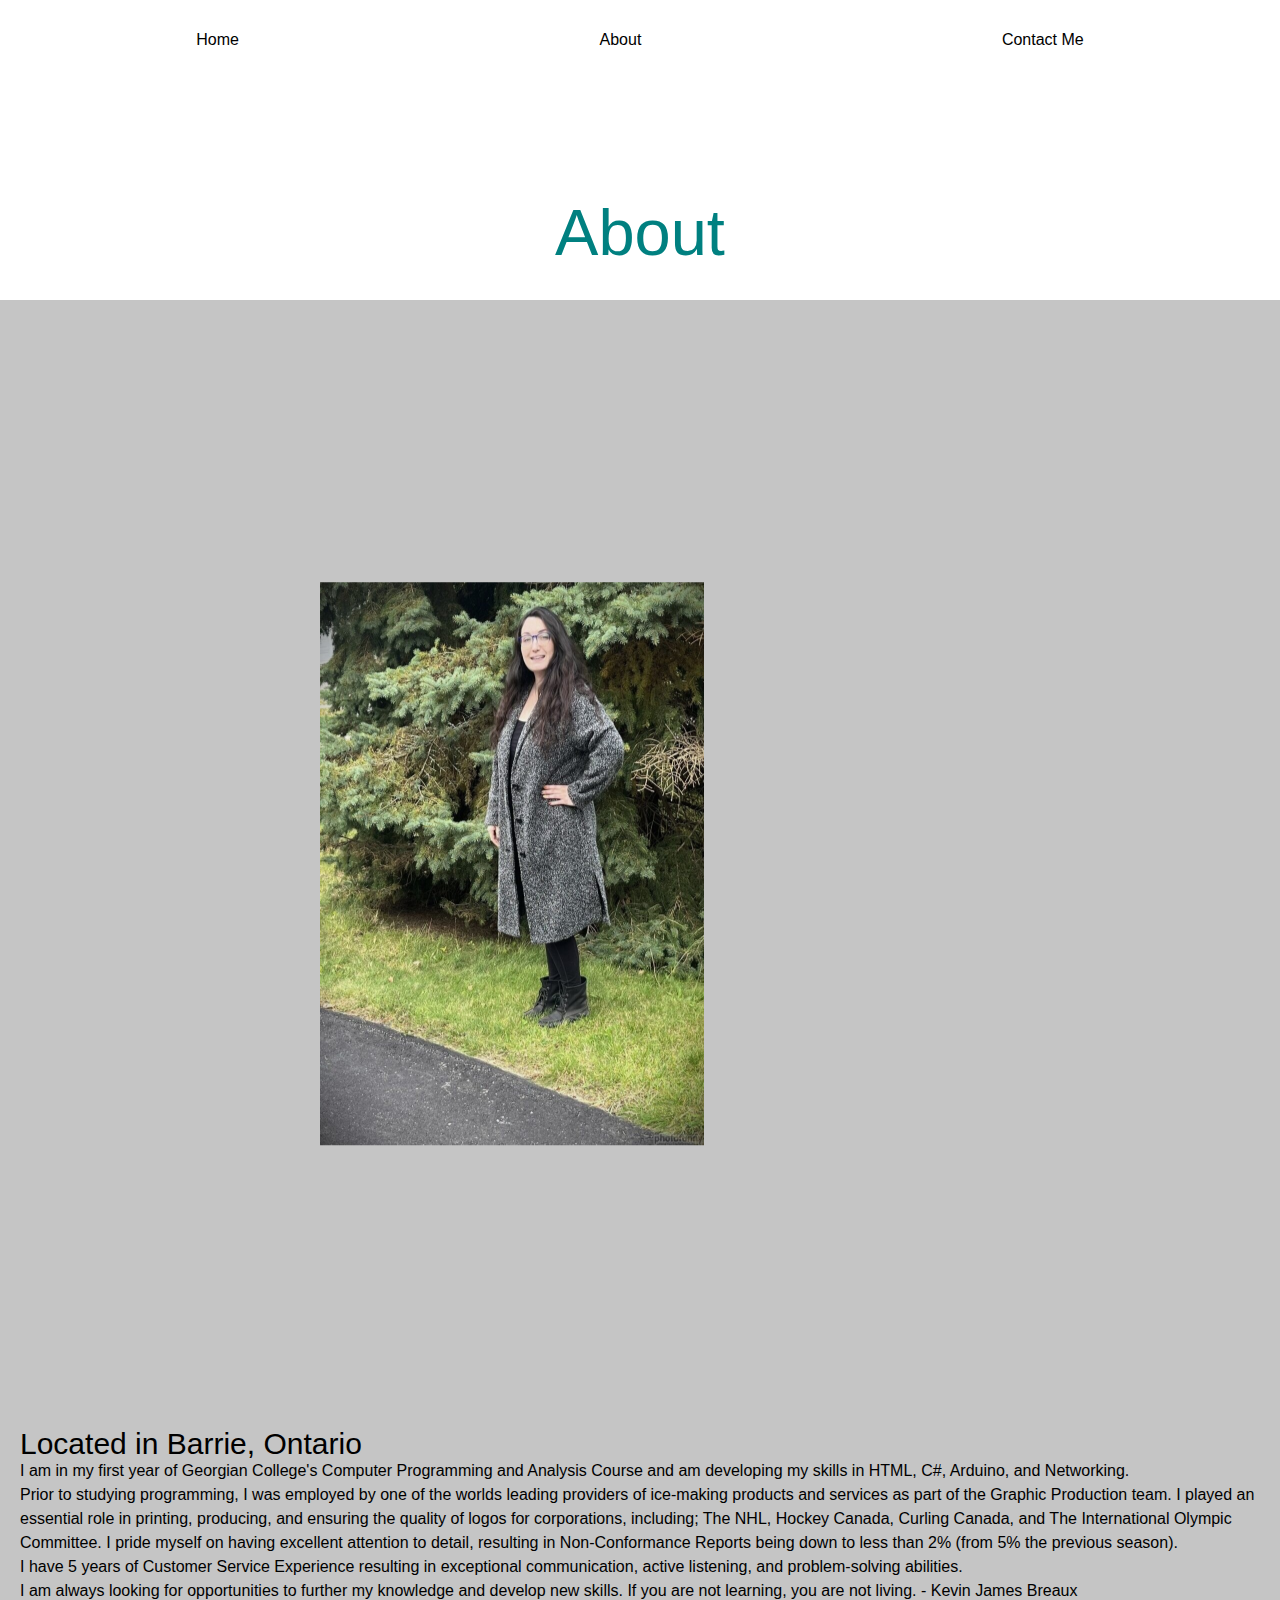
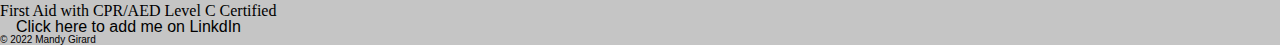
==== About.html @ dbe15460 "home page commit" ====
<!DOCTYPE html>
<html lang="en">
<head>
    <meta charset="UTF-8">
    <meta http-equiv="X-UA-Compatible" content="IE=edge">
    <meta name="viewport" content="width=device-width, initial-scale=1.0">
    <link rel="stylesheet" href="./styles/reset.css">
    <link rel="stylesheet" href="./styles/styles.css">

    <title>About</title>
</head>
<body>
    <header id="header2">
        <nav class="main-nav">
            <ul>
                <li>
                    <a class="nav-a" href="./ ">Home</a>
                </li>
                <li>
                    <a class="nav-a" href="./About.html">About</a>
                </li>
                <li>
                    <a class="nav-a" href="./contact.html">Contact Me</a>
                </li>
            </ul>
        </nav>

       <div id="about-h1-div" >
        <h1 id="about-h1">About</h1>
    </div>
    </header>

    <main>

        <div>
            <figure id="photo-me">
               
                <img src="./images/photo.net_ (4).jpg picture.jpg - exp.jpg" alt="photo of me " > <br>
                
            </figure>
        </div>

        <section>
            <h2>Located in Barrie, Ontario</h2>
        </section>
        <section>
            <p>
                I am in my first year of Georgian College's Computer Programming and Analysis Course and am developing my skills in HTML, C#, Arduino, and Networking. 

            </p>
            <p>Prior to studying programming, I was employed by one of the worlds leading providers of ice-making products and services as part of the Graphic Production team. I played an essential role in printing, producing, and ensuring the quality of logos for corporations, including; The NHL, Hockey Canada, Curling Canada, and The International Olympic Committee. I pride myself on having excellent attention to detail, resulting in Non-Conformance Reports being down to less than 2% (from 5% the previous season).
            </p>
            <p>I have 5 years of Customer Service Experience resulting in exceptional communication, active listening, and problem-solving abilities.  <!--come back to this. add more? needs to flow better into the conclusion (maybe work on that too)-->
            </p>
            <p>I am always looking for opportunities to further my knowledge and develop new skills.
                 <q cite="https://www.goodreads.com/quotes/907667-if-you-are-not-learning-you-are-not-living#:~:text=Quote%20by%20Kevin%20James%20Breaux,%2C%20you%20are%20not%20living.%E2%80%9D">If you are not learning, you are not living.</q> - Kevin James Breaux</p>
                 <!-- double check citing ^-->

        </section>

        <aside>
            <!--insert small CPR image once you know how to customize-->
            <h3>First Aid with CPR/AED Level C Certified</h3>
        </aside>
        
        <section>
            <!--**Shaun; I'm sorry my linkdin is empty. I had planned to make it almost 2 weeks ago. it has been the fortnight from hell -->
            <a href="https://www.linkedin.com/in/mandy-girard-7b268a252/" target="_blank">Click here to add me on LinkdIn</a>
        </section>
    </main>

    <footer>&copy; 2022 Mandy Girard</footer>
</body>
</html>
---- styles/styles.css ----
/* Step 2: Import the Reset */
@import url(./reset.css);
@import url('https://fonts.googleapis.com/css2?family=Gruppo&family=Indie+Flower&family=Quicksand&family=Satisfy&display=swap');


/*index*/

#header {
    background-image: url(./3d\ tree-shutterstock_1358957201.jpg); /* image from unsplash - https://unsplash.com/@botanicalnature */
    background-size: contain;
    background-position:center;
    height: 500px;
    width: auto;
     
    
}

 .main-nav {
    width: 100%;
    height:75px;
    display: flex;
    background: 00FFFFFF;
    position: absolute;
 }

 .main-nav, ul {
    display: flex; 
    text-align: center; 
    justify-content: space-around;
    width: 100%;
    margin: 0;
   
    
}

     .main-nav, li, a {
        color: black;
        font-family: 'Gill Sans', 'Gill Sans MT', Calibri, 'Trebuchet MS', sans-serif;
      text-decoration:none;
      padding: 1em;
      border: 1em;


    }
       .nav-a:hover {
        color: black;
     background: rgba(0,0,0,0);
	box-shadow: inset 0 0 0 3px #008080;
    }


main {
background-color: #c5c5c5;
}

#h1-div {
    display: flex;
    justify-content: center;
    font-family: 'Gill Sans', 'Gill Sans MT', Calibri, 'Trebuchet MS', sans-serif;
    color: #008080;
    font-size: 65px;
    
}

h2 {
    font-family: 'Gill Sans', 'Gill Sans MT', Calibri, 'Trebuchet MS', sans-serif;
    font-size: 30px;
    margin-left: 20px;
   
}

p {
    font-family: 'Gill Sans', 'Gill Sans MT', Calibri, 'Trebuchet MS', sans-serif ;
    line-height: 150%;
    margin-left: 20px;
    
}

#contact-link {
color: #008080;
font-family: 'Gill Sans', 'Gill Sans MT', Calibri, 'Trebuchet MS', sans-serif;
font-size: 20px;
margin-bottom: 10px;
}

#contact-link:hover{
font-size: 25px;  
}



footer {
    background-color: #c5c5c5;
    font-family: 'Gill Sans', 'Gill Sans MT', Calibri, 'Trebuchet MS', sans-serif;
    font-size: 10px;
}


/* about */

#header2 {
    background-image: url(./b&w\ seeded\ euc\ shutterstock_756439999.jpg);
    background-size:cover;
    background-position:center;
    height: 300px;
    width: auto;
}

#about-h1 {
    display: flex;
    justify-content: center;
    font-family: 'Gill Sans', 'Gill Sans MT', Calibri, 'Trebuchet MS', sans-serif;
    color: #008080;
    font-size: 65px;
    padding-top: 200px;
}

#photo-me {
    transform: scale(0.5);
}
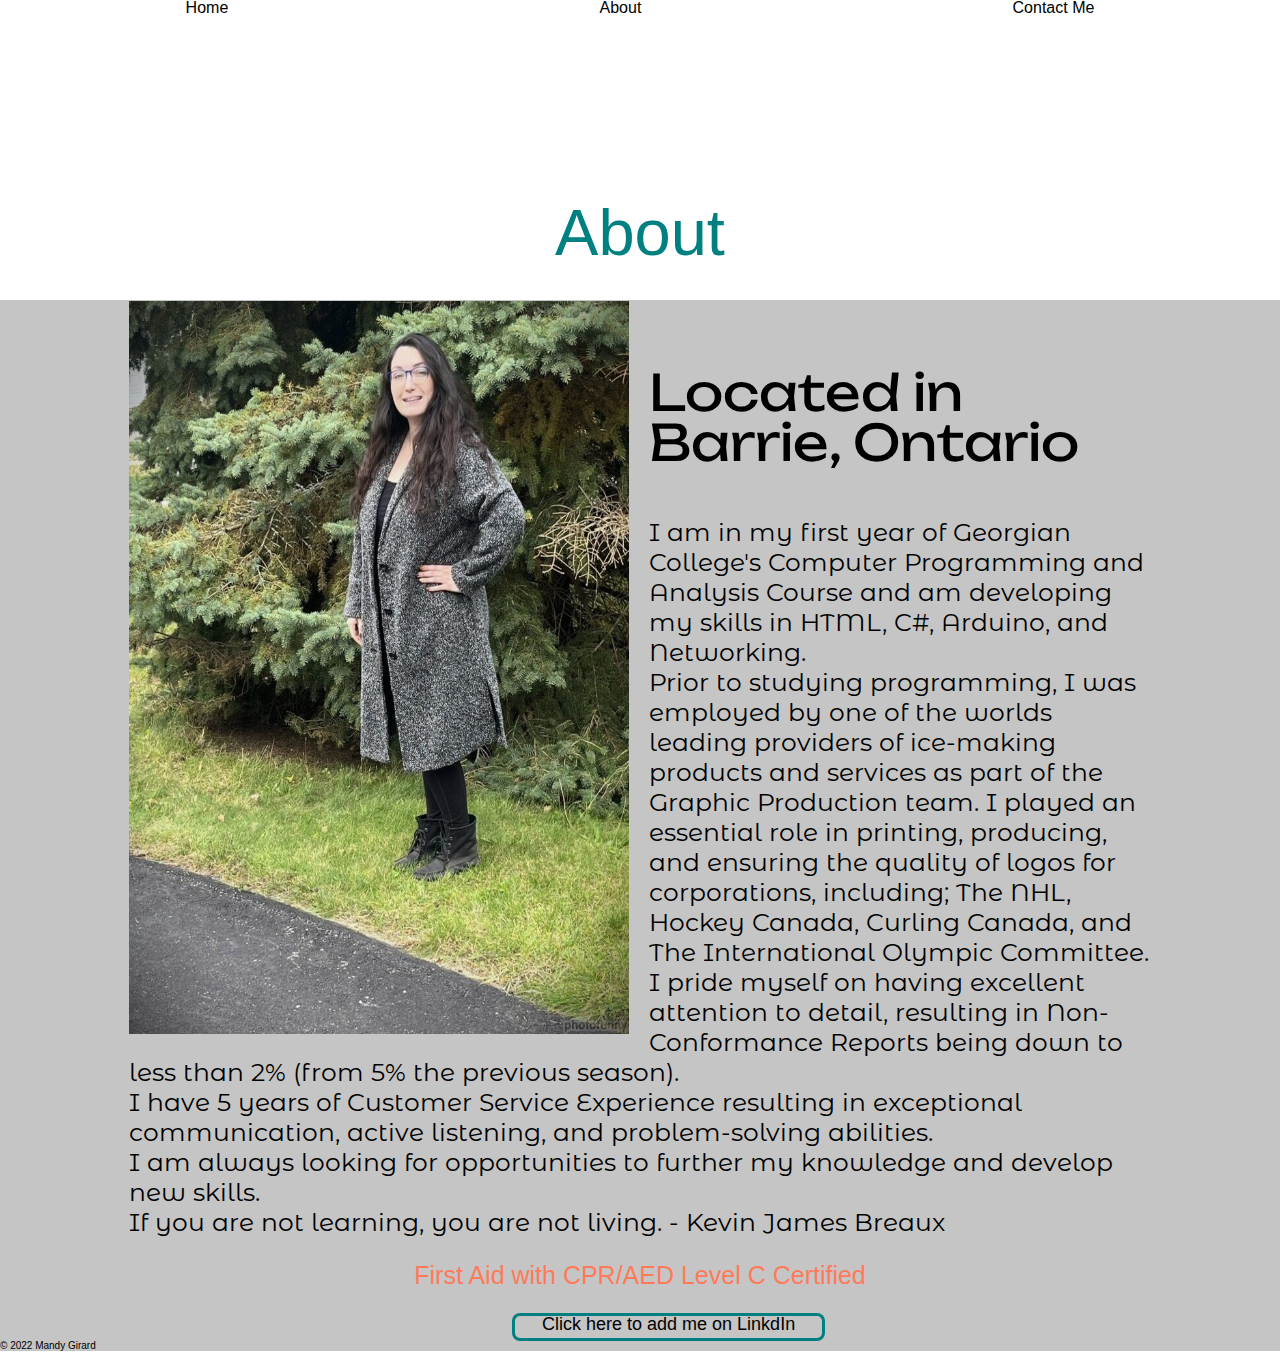
==== commit 94090365: "about commit" ====
--- a/About.html
+++ b/About.html
@@ -4,12 +4,12 @@
     <meta charset="UTF-8">
     <meta http-equiv="X-UA-Compatible" content="IE=edge">
     <meta name="viewport" content="width=device-width, initial-scale=1.0">
-    <link rel="stylesheet" href="./styles/reset.css">
-    <link rel="stylesheet" href="./styles/styles.css">
+    <link rel="stylesheet" href="./reset.css">
+    <link rel="stylesheet" href="./styles.css">
 
     <title>About</title>
 </head>
-<body>
+<body id="about-body">
     <header id="header2">
         <nav class="main-nav">
             <ul>
@@ -30,43 +30,44 @@
     </div>
     </header>
 
-    <main>
+    <main id="about-main" >
 
-        <div>
-            <figure id="photo-me">
+        <div id="main-div">
+            <figure>
                
-                <img src="./images/photo.net_ (4).jpg picture.jpg - exp.jpg" alt="photo of me " > <br>
+                <img id="me-image" src="./photo.net_ (4).jpg picture.jpg - exp.jpg" alt="photo of me " > <br>
                 
             </figure>
-        </div>
 
-        <section>
-            <h2>Located in Barrie, Ontario</h2>
-        </section>
-        <section>
-            <p>
+        
+            <h2 id="about-h2" >Located in Barrie, Ontario</h2>
+        
+        
+            <p class="about-paragraph">
                 I am in my first year of Georgian College's Computer Programming and Analysis Course and am developing my skills in HTML, C#, Arduino, and Networking. 
-
             </p>
-            <p>Prior to studying programming, I was employed by one of the worlds leading providers of ice-making products and services as part of the Graphic Production team. I played an essential role in printing, producing, and ensuring the quality of logos for corporations, including; The NHL, Hockey Canada, Curling Canada, and The International Olympic Committee. I pride myself on having excellent attention to detail, resulting in Non-Conformance Reports being down to less than 2% (from 5% the previous season).
+            <p class="about-paragraph">Prior to studying programming, I was employed by one of the worlds leading providers of ice-making products and services as part of the Graphic Production team. I played an essential role in printing, producing, and ensuring the quality of logos for corporations, including; The NHL, Hockey Canada, Curling Canada, and The International Olympic Committee. I pride myself on having excellent attention to detail, resulting in Non-Conformance Reports being down to less than 2% (from 5% the previous season).
             </p>
-            <p>I have 5 years of Customer Service Experience resulting in exceptional communication, active listening, and problem-solving abilities.  <!--come back to this. add more? needs to flow better into the conclusion (maybe work on that too)-->
+            <p class="about-paragraph">I have 5 years of Customer Service Experience resulting in exceptional communication, active listening, and problem-solving abilities.  <!--come back to this. add more? needs to flow better into the conclusion (maybe work on that too)-->
             </p>
-            <p>I am always looking for opportunities to further my knowledge and develop new skills.
-                 <q cite="https://www.goodreads.com/quotes/907667-if-you-are-not-learning-you-are-not-living#:~:text=Quote%20by%20Kevin%20James%20Breaux,%2C%20you%20are%20not%20living.%E2%80%9D">If you are not learning, you are not living.</q> - Kevin James Breaux</p>
+            <p class="about-paragraph">I am always looking for opportunities to further my knowledge and develop new skills. <br>
+                 <q  cite="https://www.goodreads.com/quotes/907667-if-you-are-not-learning-you-are-not-living#:~:text=Quote%20by%20Kevin%20James%20Breaux,%2C%20you%20are%20not%20living.%E2%80%9D">If you are not learning, you are not living. - Kevin James Breaux</q> 
                  <!-- double check citing ^-->
-
-        </section>
+</p>
+                </div>
 
         <aside>
             <!--insert small CPR image once you know how to customize-->
             <h3>First Aid with CPR/AED Level C Certified</h3>
+           
         </aside>
         
-        <section>
+        
             <!--**Shaun; I'm sorry my linkdin is empty. I had planned to make it almost 2 weeks ago. it has been the fortnight from hell -->
-            <a href="https://www.linkedin.com/in/mandy-girard-7b268a252/" target="_blank">Click here to add me on LinkdIn</a>
-        </section>
+
+            <button>
+            <a href="https://www.linkedin.com/in/mandy-girard-7b268a252/" target="_blank">Click here to add  me on LinkdIn</a>
+            </button>
     </main>
 
     <footer>&copy; 2022 Mandy Girard</footer>
--- a/styles.css
+++ b/styles.css
@@ -0,0 +1,220 @@
+/* Step 2: Import the Reset */
+@import url(./styles/reset.css);
+
+
+@import url('https://fonts.googleapis.com/css2?family=Gruppo&family=Indie+Flower&family=Josefin+Slab:wght@200&family=Montserrat+Alternates:wght@200&family=Quicksand&family=Raleway:wght@100&family=Satisfy&family=Unbounded:wght@300&family=Zen+Dots&display=swap');
+
+
+/*index*/
+
+#header {
+    background-image: url(./3d\ tree-shutterstock_1358957201.jpg); /* image from unsplash - https://unsplash.com/@botanicalnature */
+    background-size: contain;
+    background-position:center;
+    height: 500px;
+    width: auto;
+     
+    
+}
+
+ .main-nav {
+    width: 100%;
+    height:75px;
+    display: flex;
+    background: 00FFFFFF;
+    position: absolute;
+ }
+
+ .main-nav > ul , #social-nav {
+    display: flex; 
+    text-align: center; 
+    justify-content: space-around;
+    width: 100%;
+    margin: 0;
+   
+    
+}
+
+     .main-nav > li, a {
+        color: black;
+        font-family: 'Gill Sans', 'Gill Sans MT', Calibri, 'Trebuchet MS', sans-serif;
+      text-decoration:none;
+      padding: 1em;
+      border: 1em;
+
+    }
+       .nav-a:hover {
+        color: black;
+     background: rgba(0,0,0,0);
+    box-shadow: inset 0 0 0 3px #008080;
+    }
+
+#main-main {
+background-color: #c5c5c5;
+}
+
+#h1-div {
+    display: flex;
+    justify-content: center;
+    font-family: 'Gill Sans', 'Gill Sans MT', Calibri, 'Trebuchet MS', sans-serif;
+    color: #008080;
+    font-size: 65px;
+    
+}
+
+#main-h2 {
+    font-family: 'Gill Sans', 'Gill Sans MT', Calibri, 'Trebuchet MS', sans-serif;
+    font-size: 30px;
+    margin-left: 250px;
+   
+}
+
+#main-p {
+    font-family: 'Gill Sans', 'Gill Sans MT', Calibri, 'Trebuchet MS', sans-serif ;
+    line-height: 150%;
+    margin-left: 250px;
+    
+}
+
+#contact-link {
+color: #008080;
+font-family: 'Gill Sans', 'Gill Sans MT', Calibri, 'Trebuchet MS', sans-serif;
+font-size: 20px;
+margin-bottom: 10px;
+margin-left: 230px;
+
+}
+
+#contact-link:hover{
+font-size: 25px;  
+}
+
+
+footer {
+    background-color: #c5c5c5;
+    font-family: 'Gill Sans', 'Gill Sans MT', Calibri, 'Trebuchet MS', sans-serif;
+    font-size: 10px;
+}
+
+/* about */
+
+#header2 {
+    background-image: url(./b&w\ seeded\ euc\ shutterstock_756439999.jpg);
+    background-size:cover;
+    background-position:center;
+    height: 300px;
+    width: auto;
+}
+
+#about-h1 {
+    display: flex;
+    justify-content: center;
+    font-family: 'Gill Sans', 'Gill Sans MT', Calibri, 'Trebuchet MS', sans-serif;
+    color: #008080;
+    font-size: 65px;
+    padding-top: 200px;
+}
+
+#about-main {
+    background-color: #c5c5c5;
+   
+    }
+
+#me-image {
+    width: 500px;
+    float: left;
+
+margin-right: 20px;
+}
+
+#main-div  {
+    
+    width: 80%;
+    margin-left: auto;
+    margin-right: auto;
+    padding: 1px;
+    overflow: hidden;
+    
+}
+#about-h2{
+   font-family: 'Unbounded', cursive;
+    font-size: 50px; 
+    padding: 1em;  
+}
+
+.about-paragraph {
+    font-family: 'Montserrat Alternates', sans-serif;
+    font-size: 25px;
+    line-height: 120%;
+}
+
+aside {
+    display: flex;
+    justify-content: center;
+    font-family: 'Gill Sans', 'Gill Sans MT', Calibri, 'Trebuchet MS', sans-serif;
+    color: #ff7a59;
+    font-size: 25px; 
+    padding: 1em;  
+}
+
+button {
+ 
+    outline: 0;
+    border: 0;
+    border-radius: 8px;
+    padding: 2px 12px 8px;
+    font-size: 18px;
+    font-family: 'Franklin Gothic Medium', 'Arial Narrow', Arial, sans-serif;
+    line-height: 1;
+    transition: transform 200ms,background 200ms;
+    background: transparent;
+    color: #008080;
+    box-shadow: 0 0 0 3px #008080 inset;
+    margin-left: 40%;
+    
+}
+    button:hover{
+        transform: translateY(-2px);
+    }
+
+    /* contact me */
+
+    #contact-main {
+        background-color: #008080;
+    }
+    .socialnav-a {
+        line-height: 60px;
+        border: 3px solid #ff7a59;
+       
+
+    }
+
+    .socialnav-a:hover {
+        border: 3px dotted #ff7a59;
+        color: #ff7a59;
+        background: #fff;
+    }
+
+     #social-nav {
+        display: flex; 
+        text-align: lef; 
+        justify-content: space-around;
+        width: 20%;
+        margin: 0;
+         
+    }
+
+    fieldset {
+        padding:1em;
+        font-family: 'Secular One', sans-serif;
+    }
+   
+    
+
+
+
+
+
+
+
+
